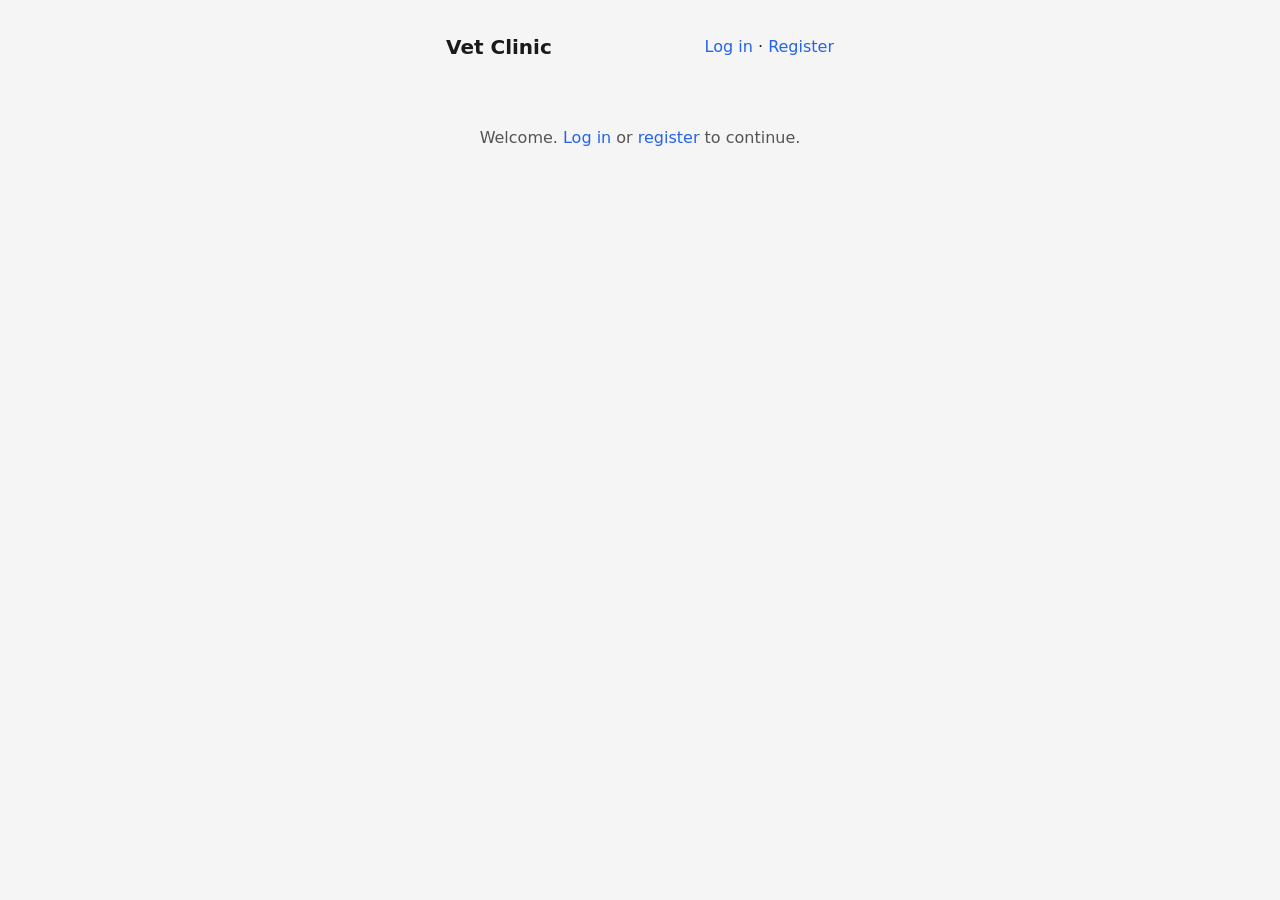
==== frontend/index.html @ fdea061c "Add simple frontend" ====
<!DOCTYPE html>
<html lang="en">
<head>
  <meta charset="UTF-8">
  <meta name="viewport" content="width=device-width, initial-scale=1.0">
  <title>Vet Clinic</title>
  <link rel="stylesheet" href="static/css/style.css">
</head>
<body>
  <div class="container">
    <header class="header">
      <h1>Vet Clinic</h1>
      <nav id="nav"></nav>
    </header>
    <main>
      <section id="guest-message" class="hero" hidden>
        <p>Welcome. <a href="login.html">Log in</a> or <a href="register.html">register</a> to continue.</p>
      </section>
      <section id="user-greeting" class="hero" hidden>
        <p id="user-greeting-text"></p>
      </section>
    </main>
  </div>
  <script src="static/js/auth.js"></script>
  <script src="static/js/index.js"></script>
</body>
</html>
---- frontend/static/css/style.css ----
* {
  box-sizing: border-box;
}

body {
  margin: 0;
  font-family: system-ui, -apple-system, Segoe UI, Roboto, sans-serif;
  font-size: 16px;
  line-height: 1.5;
  color: #1a1a1a;
  background: #f5f5f5;
}

.container {
  max-width: 420px;
  margin: 0 auto;
  padding: 2rem 1rem;
}

.header {
  display: flex;
  justify-content: space-between;
  align-items: center;
  margin-bottom: 2rem;
}

.header h1 {
  margin: 0;
  font-size: 1.25rem;
  font-weight: 600;
}

.header h1 a {
  color: inherit;
  text-decoration: none;
}

.header nav a {
  color: #2563eb;
  text-decoration: none;
}

.header nav a:hover {
  text-decoration: underline;
}

.hero {
  text-align: center;
  padding: 2rem 0;
}

.hero p {
  margin: 0;
  color: #555;
}

.hero a {
  color: #2563eb;
  text-decoration: none;
}

.hero a:hover {
  text-decoration: underline;
}

.card {
  background: #fff;
  border-radius: 8px;
  padding: 1.5rem;
  box-shadow: 0 1px 3px rgba(0,0,0,0.08);
}

.card h2 {
  margin: 0 0 1.25rem;
  font-size: 1.125rem;
  font-weight: 600;
}

.card label {
  display: block;
  margin: 0 0 0.25rem;
  font-size: 0.875rem;
  font-weight: 500;
  color: #374151;
}

.card input {
  width: 100%;
  padding: 0.5rem 0.75rem;
  margin-bottom: 1rem;
  font-size: 1rem;
  border: 1px solid #d1d5db;
  border-radius: 6px;
}

.card input:focus {
  outline: none;
  border-color: #2563eb;
  box-shadow: 0 0 0 2px rgba(37, 99, 235, 0.2);
}

.card button {
  width: 100%;
  padding: 0.625rem 1rem;
  font-size: 1rem;
  font-weight: 500;
  color: #fff;
  background: #2563eb;
  border: none;
  border-radius: 6px;
  cursor: pointer;
}

.card button:hover {
  background: #1d4ed8;
}

.card button:focus {
  outline: none;
  box-shadow: 0 0 0 2px rgba(37, 99, 235, 0.4);
}

.error {
  margin-bottom: 1rem;
  padding: 0.5rem 0.75rem;
  font-size: 0.875rem;
  color: #b91c1c;
  background: #fef2f2;
  border-radius: 6px;
}
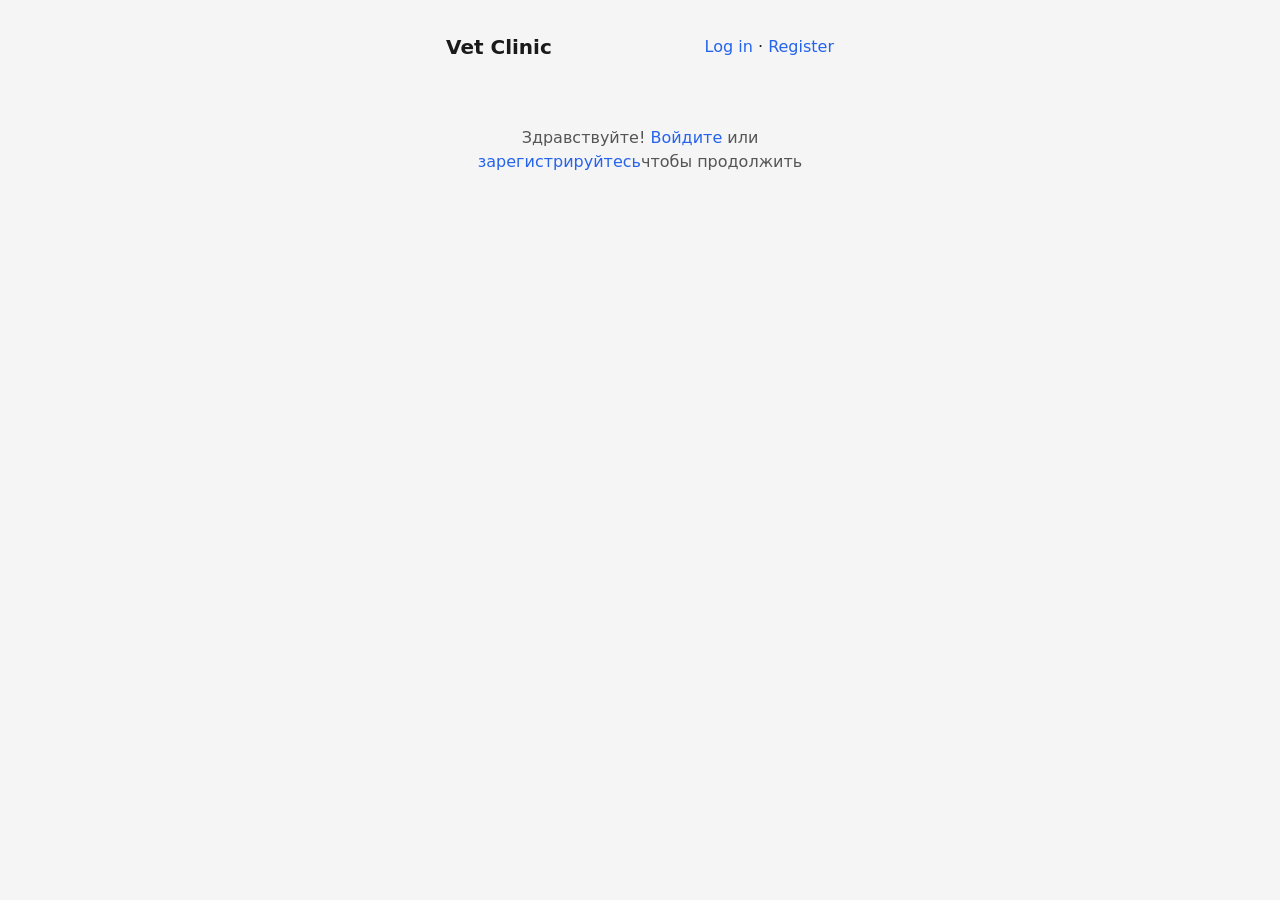
==== commit 2a4ba808: "Add doctor appointment v 0.1" ====
--- a/frontend/index.html
+++ b/frontend/index.html
@@ -3,7 +3,7 @@
 <head>
   <meta charset="UTF-8">
   <meta name="viewport" content="width=device-width, initial-scale=1.0">
-  <title>Vet Clinic</title>
+  <title>Ветеринарная клиника — Главная</title>
   <link rel="stylesheet" href="static/css/style.css">
 </head>
 <body>
@@ -14,10 +14,11 @@
     </header>
     <main>
       <section id="guest-message" class="hero" hidden>
-        <p>Welcome. <a href="login.html">Log in</a> or <a href="register.html">register</a> to continue.</p>
+        <p>Здравствуйте! <a href="login.html">Войдите</a> или <a href="register.html">зарегистрируйтесь</a>чтобы продолжить</p>
       </section>
       <section id="user-greeting" class="hero" hidden>
         <p id="user-greeting-text"></p>
+        <p><a href="appointments.html" class="button">Запись к врачу</a></p>
       </section>
     </main>
   </div>
--- a/frontend/static/css/style.css
+++ b/frontend/static/css/style.css
@@ -17,6 +17,10 @@
   padding: 2rem 1rem;
 }
 
+.container-wide {
+  max-width: 900px;
+}
+
 .header {
   display: flex;
   justify-content: space-between;
@@ -61,6 +65,21 @@
 
 .hero a:hover {
   text-decoration: underline;
+}
+
+.hero .button {
+  display: inline-block;
+  margin-top: 1rem;
+  padding: 0.5rem 1rem;
+  font-size: 0.9375rem;
+  color: #fff;
+  background: #2563eb;
+  border-radius: 6px;
+  text-decoration: none;
+}
+
+.hero .button:hover {
+  background: #1d4ed8;
 }
 
 .card {
@@ -128,3 +147,57 @@
   background: #fef2f2;
   border-radius: 6px;
 }
+
+/* Appointments schedule */
+.schedule-actions {
+  margin-bottom: 1rem;
+  display: flex;
+  flex-wrap: wrap;
+  gap: 0.75rem;
+  align-items: center;
+}
+
+.schedule-actions select {
+  padding: 0.5rem 0.75rem;
+  font-size: 1rem;
+  border: 1px solid #d1d5db;
+  border-radius: 6px;
+}
+
+.schedule-grid {
+  display: grid;
+  grid-template-columns: repeat(8, 1fr);
+  gap: 0.25rem;
+  font-size: 0.8125rem;
+}
+
+.schedule-grid .day-label {
+  font-weight: 600;
+  padding: 0.25rem;
+  text-align: center;
+}
+
+.schedule-grid .slot {
+  padding: 0.35rem 0.5rem;
+  border: 1px solid #e5e7eb;
+  border-radius: 4px;
+  background: #f9fafb;
+  cursor: pointer;
+  text-align: center;
+}
+
+.schedule-grid .slot:hover:not(.booked):not(:disabled) {
+  background: #2563eb;
+  color: #fff;
+  border-color: #2563eb;
+}
+
+.schedule-grid .slot.booked {
+  background: #e5e7eb;
+  color: #6b7280;
+  cursor: not-allowed;
+}
+
+.schedule-grid .slot:disabled {
+  cursor: not-allowed;
+}
